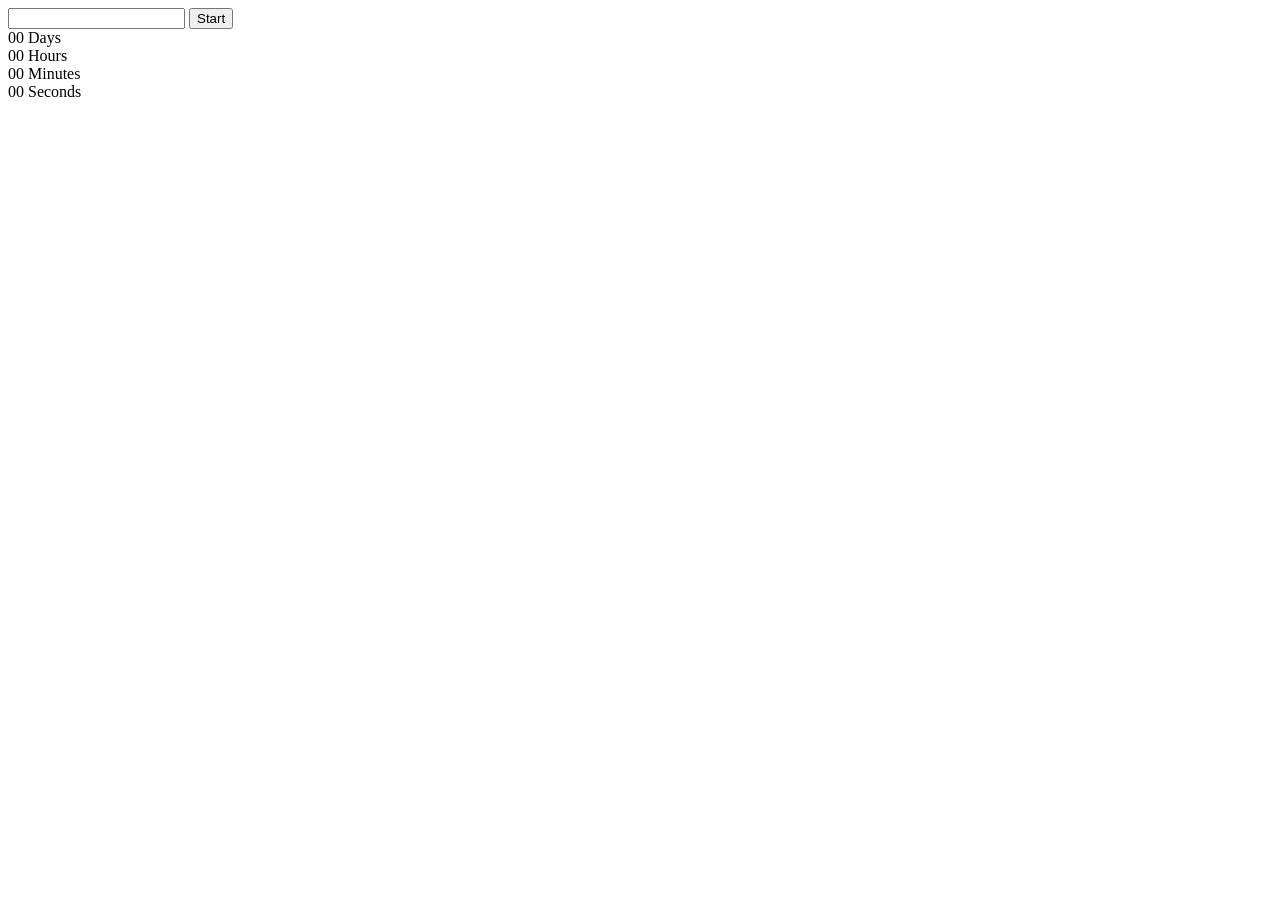
==== index.html @ e1f6c96a "Deploying to gh-pages from @ scopych/goit-js-hw-10@538b6f084c56b296321fb082667aacb10567526a 🚀" ====
<!DOCTYPE html>
<html lang="en">
  <head>
    <meta charset="UTF-8" />
    <link rel="icon" type="image/svg+xml" href="/goit-js-hw-10/favicon.svg" />
    <meta name="viewport" content="width=device-width, initial-scale=1.0" />
    <title>Vanilla App Template</title>
    <script type="module" crossorigin src="/goit-js-hw-10/index.js"></script>
    <link rel="modulepreload" crossorigin href="/goit-js-hw-10/assets/vendor-CCO2o_no.js">
    <link rel="stylesheet" crossorigin href="/goit-js-hw-10/assets/vendor-CksuuEqD.css">
    <link rel="stylesheet" crossorigin href="/goit-js-hw-10/assets/index-eRsRyKwG.css">
  </head>
  <body>

    <main>
      <!-- Loads the specified .html file -->
	    <div class="input-btn">
    <input type="text" id="datetime-picker" />
    <button type="button" data-start>Start</button>
</div>

<div class="timer">
    <div class="field">
          <span class="value" data-days>00</span>
          <span class="label">Days</span>
    </div>
    <div class="field">
            <span class="value" data-hours>00</span>
            <span class="label">Hours</span>
    </div>
    <div class="field">
          <span class="value" data-minutes>00</span>
          <span class="label">Minutes</span>
    </div>
    <div class="field">
        <span class="value" data-seconds>00</span>
        <span class="label">Seconds</span>
    </div>
</div>

    </main>


  </body>
</html>
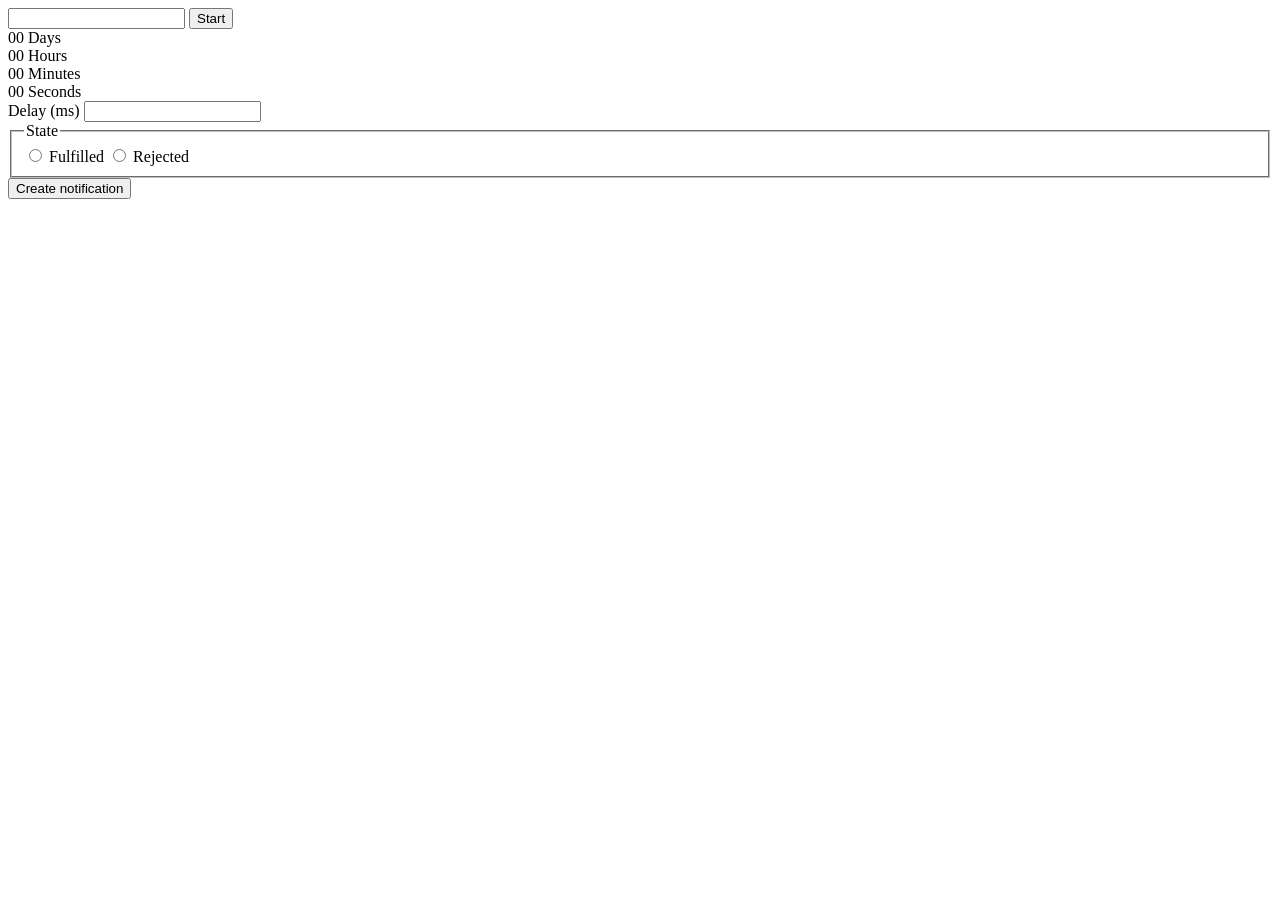
==== commit 0cf0a212: "Deploying to gh-pages from @ scopych/goit-js-hw-10@248b210e3e7380aaf0faa6146561d6ad21e76c56 🚀" ====
--- a/index.html
+++ b/index.html
@@ -5,10 +5,12 @@
     <link rel="icon" type="image/svg+xml" href="/goit-js-hw-10/favicon.svg" />
     <meta name="viewport" content="width=device-width, initial-scale=1.0" />
     <title>Vanilla App Template</title>
+    <link href="https://fonts.googleapis.com/icon?family=Material+Icons"
+          rel="stylesheet"/>
     <script type="module" crossorigin src="/goit-js-hw-10/index.js"></script>
-    <link rel="modulepreload" crossorigin href="/goit-js-hw-10/assets/vendor-CCO2o_no.js">
-    <link rel="stylesheet" crossorigin href="/goit-js-hw-10/assets/vendor-CksuuEqD.css">
-    <link rel="stylesheet" crossorigin href="/goit-js-hw-10/assets/index-eRsRyKwG.css">
+    <link rel="modulepreload" crossorigin href="/goit-js-hw-10/assets/vendor-BZoxUzx5.js">
+    <link rel="stylesheet" crossorigin href="/goit-js-hw-10/assets/vendor-DRAOUfWK.css">
+    <link rel="stylesheet" crossorigin href="/goit-js-hw-10/assets/index-Bukg9J9w.css">
   </head>
   <body>
 
@@ -38,8 +40,30 @@
     </div>
 </div>
 
+    	<form class="form">
+  <label class="form-label">
+    Delay (ms)
+    <input type="number" name="delay" required />
+  </label>
+
+  <fieldset>
+    <legend>State</legend>
+    <div class="radio-block">
+        <label class="radio">
+          <input class="radio-input" type="radio" name="state" value="fulfilled" required />
+          Fulfilled
+        </label>
+        <label class="radio">
+          <input class="radio-input" type="radio" name="state" value="rejected" required />
+          Rejected
+        </label>
+    </div>
+  </fieldset>
+
+  <button type="submit">Create notification</button>
+</form>
+
     </main>
-
 
   </body>
 </html>
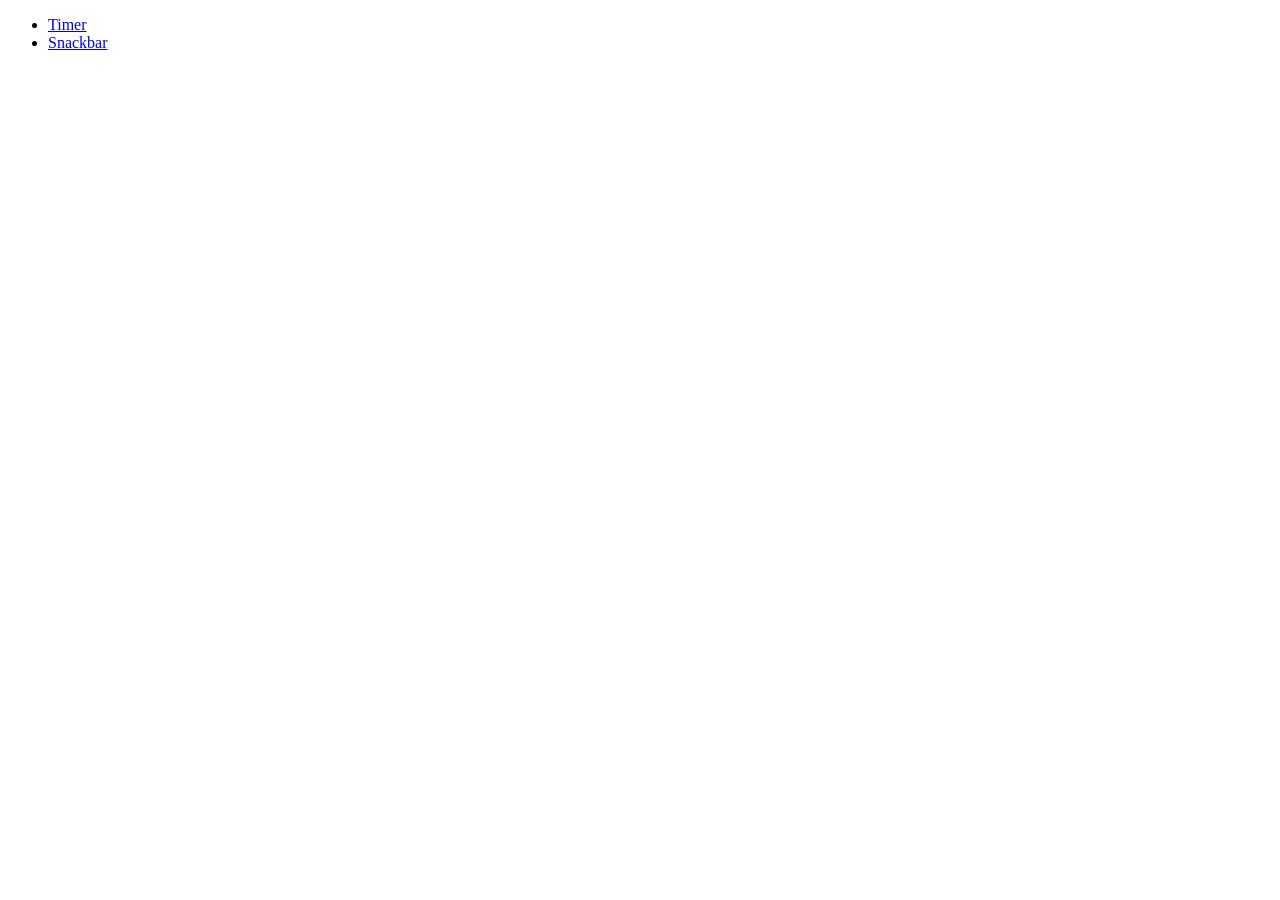
==== commit fb5322b3: "Deploying to gh-pages from @ scopych/goit-js-hw-10@e7ee53ea4c4b8c14aef16bdeeac47c2ddd4b4b9c 🚀" ====
--- a/index.html
+++ b/index.html
@@ -5,63 +5,17 @@
     <link rel="icon" type="image/svg+xml" href="/goit-js-hw-10/favicon.svg" />
     <meta name="viewport" content="width=device-width, initial-scale=1.0" />
     <title>Vanilla App Template</title>
-    <link href="https://fonts.googleapis.com/icon?family=Material+Icons"
-          rel="stylesheet"/>
-    <script type="module" crossorigin src="/goit-js-hw-10/index.js"></script>
-    <link rel="modulepreload" crossorigin href="/goit-js-hw-10/assets/vendor-BZoxUzx5.js">
-    <link rel="stylesheet" crossorigin href="/goit-js-hw-10/assets/vendor-DRAOUfWK.css">
-    <link rel="stylesheet" crossorigin href="/goit-js-hw-10/assets/index-Bukg9J9w.css">
+
+    <link rel="stylesheet" crossorigin href="/goit-js-hw-10/assets/styles-D8_dlodi.css">
   </head>
   <body>
 
     <main>
       <!-- Loads the specified .html file -->
-	    <div class="input-btn">
-    <input type="text" id="datetime-picker" />
-    <button type="button" data-start>Start</button>
-</div>
-
-<div class="timer">
-    <div class="field">
-          <span class="value" data-days>00</span>
-          <span class="label">Days</span>
-    </div>
-    <div class="field">
-            <span class="value" data-hours>00</span>
-            <span class="label">Hours</span>
-    </div>
-    <div class="field">
-          <span class="value" data-minutes>00</span>
-          <span class="label">Minutes</span>
-    </div>
-    <div class="field">
-        <span class="value" data-seconds>00</span>
-        <span class="label">Seconds</span>
-    </div>
-</div>
-
-    	<form class="form">
-  <label class="form-label">
-    Delay (ms)
-    <input type="number" name="delay" required />
-  </label>
-
-  <fieldset>
-    <legend>State</legend>
-    <div class="radio-block">
-        <label class="radio">
-          <input class="radio-input" type="radio" name="state" value="fulfilled" required />
-          Fulfilled
-        </label>
-        <label class="radio">
-          <input class="radio-input" type="radio" name="state" value="rejected" required />
-          Rejected
-        </label>
-    </div>
-  </fieldset>
-
-  <button type="submit">Create notification</button>
-</form>
+      <ul>
+        <li><a href="./1-timer.html">Timer</a></li>
+        <li><a href="./2-snackbar.html">Snackbar</a></li>
+      </ul>
 
     </main>
 
